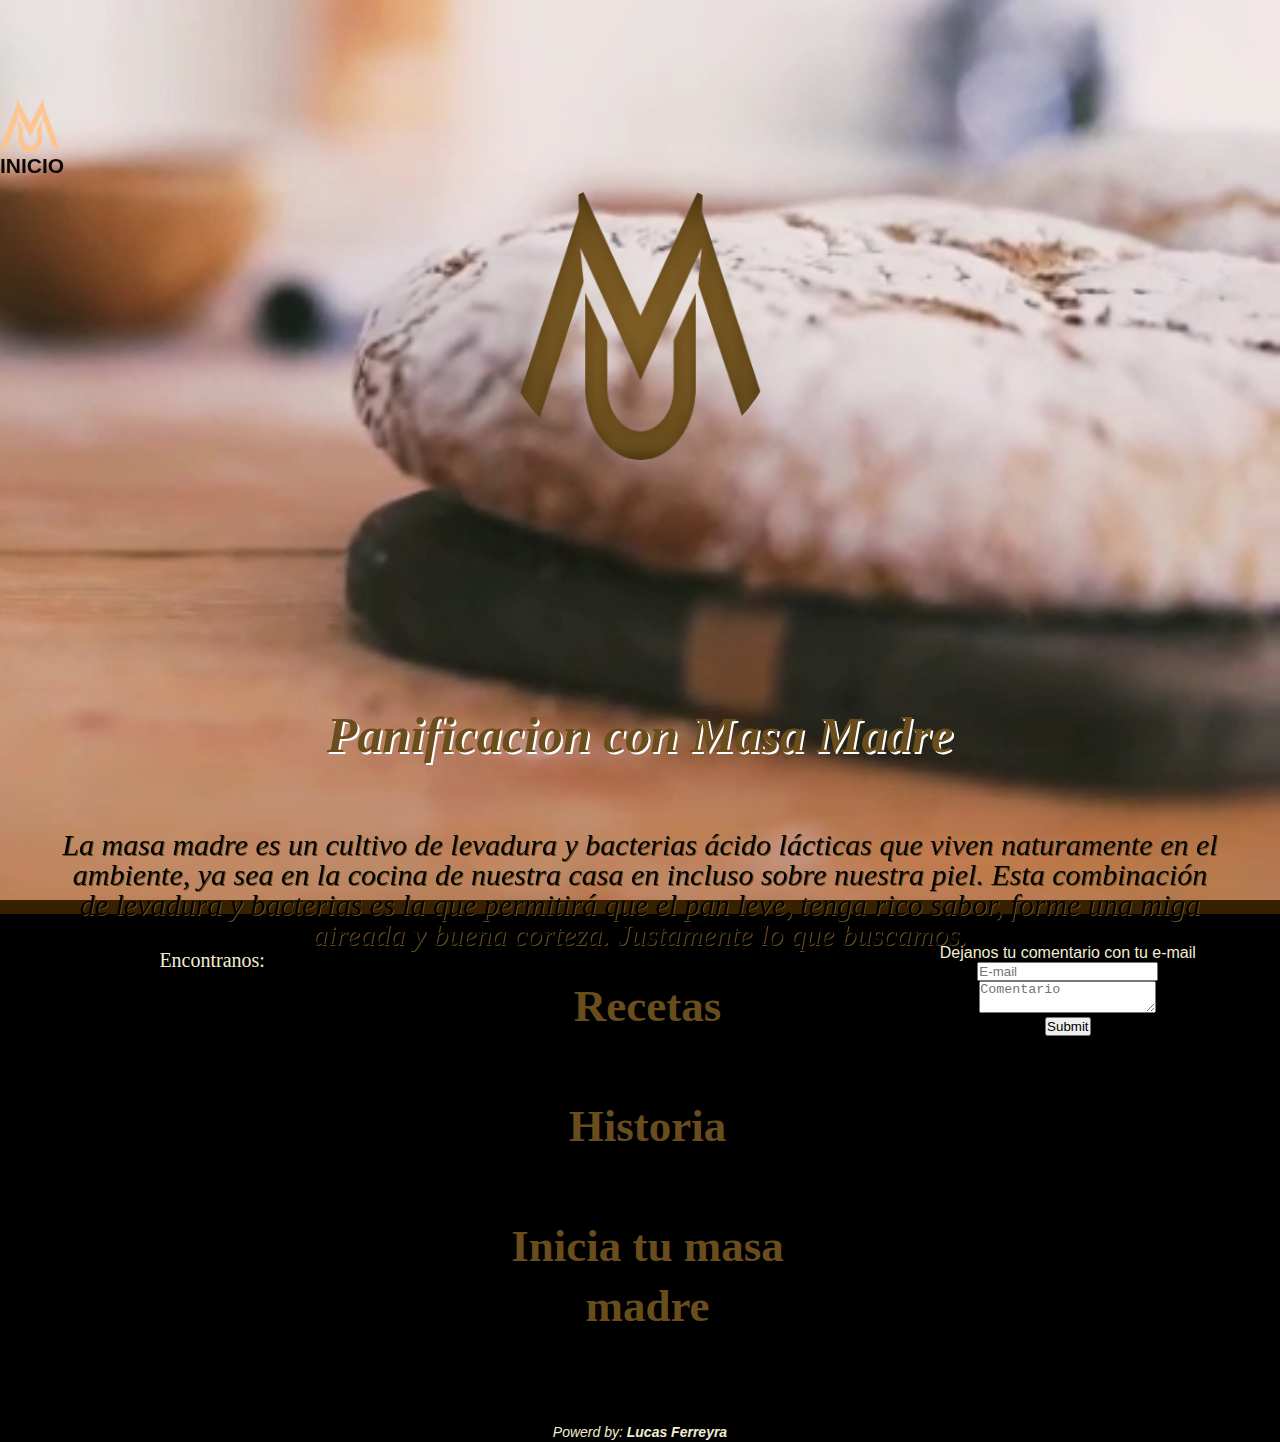
==== index.html @ 11c23435 "reparacion de nombres" ====
<!DOCTYPE html>
<html>
<head>
	<meta charset="utf-8">
	<title>Inicio / Sitio de Masa Madre</title>
	<meta name="viewport" content="width=devie-width, initial-scale=1.0">
	<meta name="keywwords" content="Masa Madre, Masa, Fermento, Levadura, Harina, Pan, Panes">
	<meta name="description" content="Este es un sitio dedicado a la elavoracion de panes con Masa Madre">
	<link rel="shortcut icon" href="images/ico.ico">
	<link rel="stylesheet" href="css/cajas.css">	
	<link rel="stylesheet" type="" href="css/estilos.css">
	<link rel = "preconnect" href = "https://fonts.gstatic.com">
	<link href = "https://fonts.googleapis.com/css2? family = Work + Sans: wght @ 100 & display = intercambiar "rel =" hoja de estilo ">
	<link href = "https://fonts.googleapis.com/css2? family = Roboto + Mono: wght @ 100 & display = intercambiar "rel =" hoja de estilo ">
	<link rel="preconnect" href="https://fonts.gstatic.com">
	<link href="https://fonts.googleapis.com/css2?family=Caveat&display=swap" rel="stylesheet">
	<link href="https://cdn.jsdelivr.net/npm/bootstrap@5.0.2/dist/css/bootstrap.min.css" rel="stylesheet" integrity="sha384-EVSTQN3/azprG1Anm3QDgpJLIm9Nao0Yz1ztcQTwFspd3yD65VohhpuuCOmLASjC" crossorigin="anonymous">	
</head>
<body>
	<!-- Menú -->
	<header class="textoanimado" id="FondoBlanco">
		<nav class="navbar navbar-light bg-light" id="MenuFijo">
 			<div class="container-fluid">
    			<a class="navbar-brand" href="pages/menu-principal.html">
      			<img src="images/masa-madre-ico.png" alt="" width="60" height="54" class="d-inline-block align-text-top">
    			</a>
    			<div>
					<a href="Index.html" class="LetraMenu"><b>INICIO</b></a>
				</div>	
  			</div>
		</nav>
	</header> 
	<!-- Video de fondo -->
	<video autoplay muted loop id="videoDeFondo">
		<source src="video/PanDeMasaIntegral.mp4" type="video/mp4">
	</video>
		<div id="VideoFondo">
			<div>
				<article class="ImagenLogo">
					<img src="images/masa-madre-ico3.png" class="ImagenLogo" height="280px" width="280px" >
				</article>
				<section class="CajaTitulo">	
					<!-- Titulo --> 
						<h1 class="textoanimado" class="LetraBlanca" id="TituloPagina"><i>Panificacion con Masa Madre</i></h1>
					<p class="textoanimado" class="LetraBlanca" ><i>La masa madre es un cultivo de levadura y bacterias ácido lácticas que viven naturamente en el ambiente,
			 			ya sea en la cocina de nuestra casa en incluso sobre nuestra piel.
			 			Esta combinación de levadura y bacterias es la que permitirá que el pan leve, tenga rico sabor, forme una miga 
						 aireada y buena corteza. Justamente lo que buscamos.</i> </p> <!-- Texto de intro-->
				</section>
			</div>
				<!-- Pie de pagina -->
		
	<footer id="FondoPie" id="LetraPie" >

				<!-- Sub-Menu -->
		<article id="Footer">
			<div id="SubMenu" class="FlexFooter" style="Order: 2" style="flex-grow: 8"> <br>
				<a class="LetraSubMenu" href="pages/recetas.html"><b>Recetas</b></a> <br> 
				<a class="LetraSubMenu" href="pages/historia.html"><b>Historia</b></a> <br> 
				<a class="LetraSubMenu" href="pages/inicia-tu-masa-madre.html"><b>Inicia tu masa madre</b></a> <br>	
			</div>		
			<div id="no-mostrar" class="FlexFooter" style="Order: 1" style="flex-grow: 2" >
				<form>
					<p class="LetraBlanca" id="Encontranos">Encontranos:</p>
					<iframe src="https://www.google.com/maps/embed?pb=!1m18!1m12!1m3!1d3347.954162406144!2d-60.633106384512494!3d-32.95221958091946!2m3!1f0!2f0!3f0!3m2!1i1024!2i768!4f13.1!3m3!1m2!1s0x95b7ab02db7bbd63%3A0x65a61bf33a0f1083!2s1%20de%20Mayo%201140%2C%20S2000%20Rosario%2C%20Santa%20Fe!5e0!3m2!1ses-419!2sar!4v1623599256625!5m2!1ses-419!2sar" width="200" height="150" style="border:0;" allowfullscreen="" loading="lazy"></iframe>
				</form>
			</div>		
			<div id="no-mostrar" class="FlexFooter" style="Order: 3" style="flex-grow: 2" id="DejanosTuComentario" >
				<label class="LetraBlanca" form="email" form="Comentarios">Dejanos tu comentario con tu e-mail</label><br>
				<input type="email" name="email" placeholder="E-mail"><br>
				<textarea name="Comentarios" placeholder="Comentario"></textarea><br>
				<input type="submit" name="Enviar">
			</div>
		</article>
		<address id="Address" >
			<p class="LetraBlanca" class="TextoCentrado" id="Address">
				<i>Powerd by: <b>Lucas Ferreyra<b></i>
			</p>
		</address>
	</footer>
</body>
	<script src="https://cdn.jsdelivr.net/npm/bootstrap@5.0.2/dist/js/bootstrap.bundle.min.js" integrity="sha384-MrcW6ZMFYlzcLA8Nl+NtUVF0sA7MsXsP1UyJoMp4YLEuNSfAP+JcXn/tWtIaxVXM" crossorigin="anonymous"></script>
</html>
---- css/cajas.css ----
* {
	margin: 0	;
	padding: 0;
}

				/*Media queries*/

	/* SmartPhone Modo Vertical */
@media only screen and (min-width: 320px){
}

 /* SmartPhone Modo Horizontal */
@media only screen and (min-width: 480px){
}

	/* Dispositivo pantalla pequeña */
@media only screen and (min-width: 600px){
}

 /* Tablet 10´ Modo Vertical */
@media only screen and (min-width: 768px){
}

  /* Tableta Hotizontal y Deskstop */
 @media only screen and (max-width: 1024px){
#no-mostrar {
		display: none ;
}}


/* Pantalla paronamica */
@media only screen and (min-width: 1200px){
}

		/* Menu Fijo */

#MenuFijo {
position: fixed;
display: inline-block ;
margin: auto;
padding: auto;
bottom: 91%;
width: 100%;
opacity: 0.95;
z-index: 10;
}

.TextoMenu {
display: inline-block;
border: solid 2px red;
margin: 5px;
text-align: right;
padding-right: 15px;
width: 100%;
left: 20px;
font-size: 20px;
letter-spacing: 2px;
}

.ImagenMenu {
text-align: center;
margin-top: 1px;
border-radius: 90%;

}


.ImagenMenu:hover {
height: 100px;
width: 100px;
}

		/* Centro de pagina */

#TituloPagina {
	font-size: 50px;
	padding: 35px;
	margin: 35px;
	color:rgb(105,77,29 );
	text-shadow: 2px 2px white;
}

.CajaTitulo {
padding: 30px;
margin: 30px;
font-size: 30px;
font-family: 'roboto';
text-align: center;
text-shadow: 1px 1px rgb(105,77,29 );
}

.ImagenLogo {
text-align: center;
padding: 10px;
margin-top: 80px;
border-radius: 90%;
}

		/* MenuPrincipal */

.ImagenesBordes {
border-radius: 15%;
}

.CajaDiv {

content: 100%;
margin: 50px;
padding-bottom: 200px;
}

.CajaImagen {

display: inline-block;
border: 0px;
padding: 0px;
border-radius: 15px;
}

.texto1 {
display: flex;
top: 80%;
right: 40%;
font-size: 30px;
color:  #F3EDD4;
font-family: 'Caveat', cursive;
opacity: .7;
}

		/* Flex Footer ID */

#Footer {
display: flex;
align-items: stretch;
background-color: black;
justify-content: space-around;
}

#SubMenu {
display: flex;
flex-direction: column;
font-family: 'roboto', cursive;
text-align: center;
padding-top: 0px;
margin-top: 0px;
padding-left: 15px;
font-size: 45px;
line-height: 60px;
}

.LetraSubMenu {
text-decoration: none;
color: rgb(105,77,29 );
}

#DejanosTuComentario {
text-align: center;
padding-top: 15px;
margin: 25px;
font-family: 'Roboto', cursive;
font-size: 25px;
}

#Address {
display: flex;
flex-wrap: nowrap;
justify-content: center;
text-align: center;
font-size: 14px;
padding: 0px;
background: black;
} 

#Encontranos {
margin: 5px ;
text-align: center;
font-family: 'Roboto', cursive;
font-size: 20px;

}

.FlexFooter {
display: inline-block;
background-color: black;
width: 500px;
margin: 28px;
text-align: center;
}


		/* Flex Pagina Menu Principal */

#FlexEtiquetaA {
display: inline-block;
font-size: 35px;
margin: 5px;
padding: 5px;
text-align: center;
justify-content: center;
line-height: 25px;
}

#CajaMenuPrincipal {
display: flex;
margin: 15px;
flex-wrap: nowrap;
align-items:center ;
justify-content: space-around;
}

#FlexMenuPrincpial {
display: inline-flex;
flex-wrap: nowrap;
text-align: center;
margin: 15px;
padding: 15px;
}


		/*Animaciones*/
.textoanimado {
	position: relative;
	margin: 0;
	line-height: 1;
	transform: translateY(6rem);
	animation: up 500ms linear forwards;
	z-index: 1;
	
}

@keyframes up {
	
	100% {
		transform: translateY(0);
}}



 		/* Grilla Grid */

#grilla-grid {
background-color: red;
display: grid;
grid-template-columns: 1fr 1fr 1fr;
justify-items: center;
align-items: center;
justify-content: center;
align-content: center;
border: 5px solid black;
margin: auto;
padding: auto;
width: auto;
height: auto;
}

#div-margen {
padding: 25px;
margin: 1px;
border: 2px solid black;
width: auto;
height: auto;
content: auto;
}
---- css/estilos.css ----
* {
	margin: 0	;
	padding: 0;
}
#videoDeFondo {
position: fixed;
right: 0;
bottom: 0;
min-height: 100%;
min-width: 100%;
z-index: -10;

}

/* Style */

body { 
	background: rgb(60,33,0);
	background: linear-gradient(0deg, rgba(55,33,0,1) 70%, rgba(130,72,0,1) 100%);
	width: auto;
	text-decoration: none;
 }
	
/* Class */
.MasaMadreCetradaIMG {
    background-image:url();
    background-repeat:no-repeat;
    background-position:center center;
}
.LetraGrande {
font-style: xx-small;
}

.LetraBlanca { 
	color: #F3EDD4;
}
.letraMarron {
	color: rgb(105,77,29 )
}
.LetraNegra {
color: rgb(0, 0, 0);
text-decoration: none;
}
.LetraMenu {
color: black;
text-decoration: none;
font-size: 21px;
}
.LetraAmarilla {
	color: #DBB844;
}
.LetraGris {
 	color: #A3A096;
}
/* ID */
 #FondoPie {
 	background:  rgb(0,0,0) ;
	bottom: 100%;
	border: solid 2px black;
 }
 #LetraPie {
	color: #F3EDD4 ; 
 }
 #FondoBlanco {
background-color: #F3EDD4 ;
 }
 #LetraNegra {
color: black;
text-decoration: none;
 }

/* Familia Tipografica */
body {
font-family: 'Work Sans', sans-serif;;
font-weight: normal;
font-style: normal;
width: auto;
height: auto
}

/* Texto */
.TextoCentrado {
text-align: center;
}

.TextoDerecha {
text-align: right;
}

.TextoEspaciado {
letter-spacing: 5px ;
}
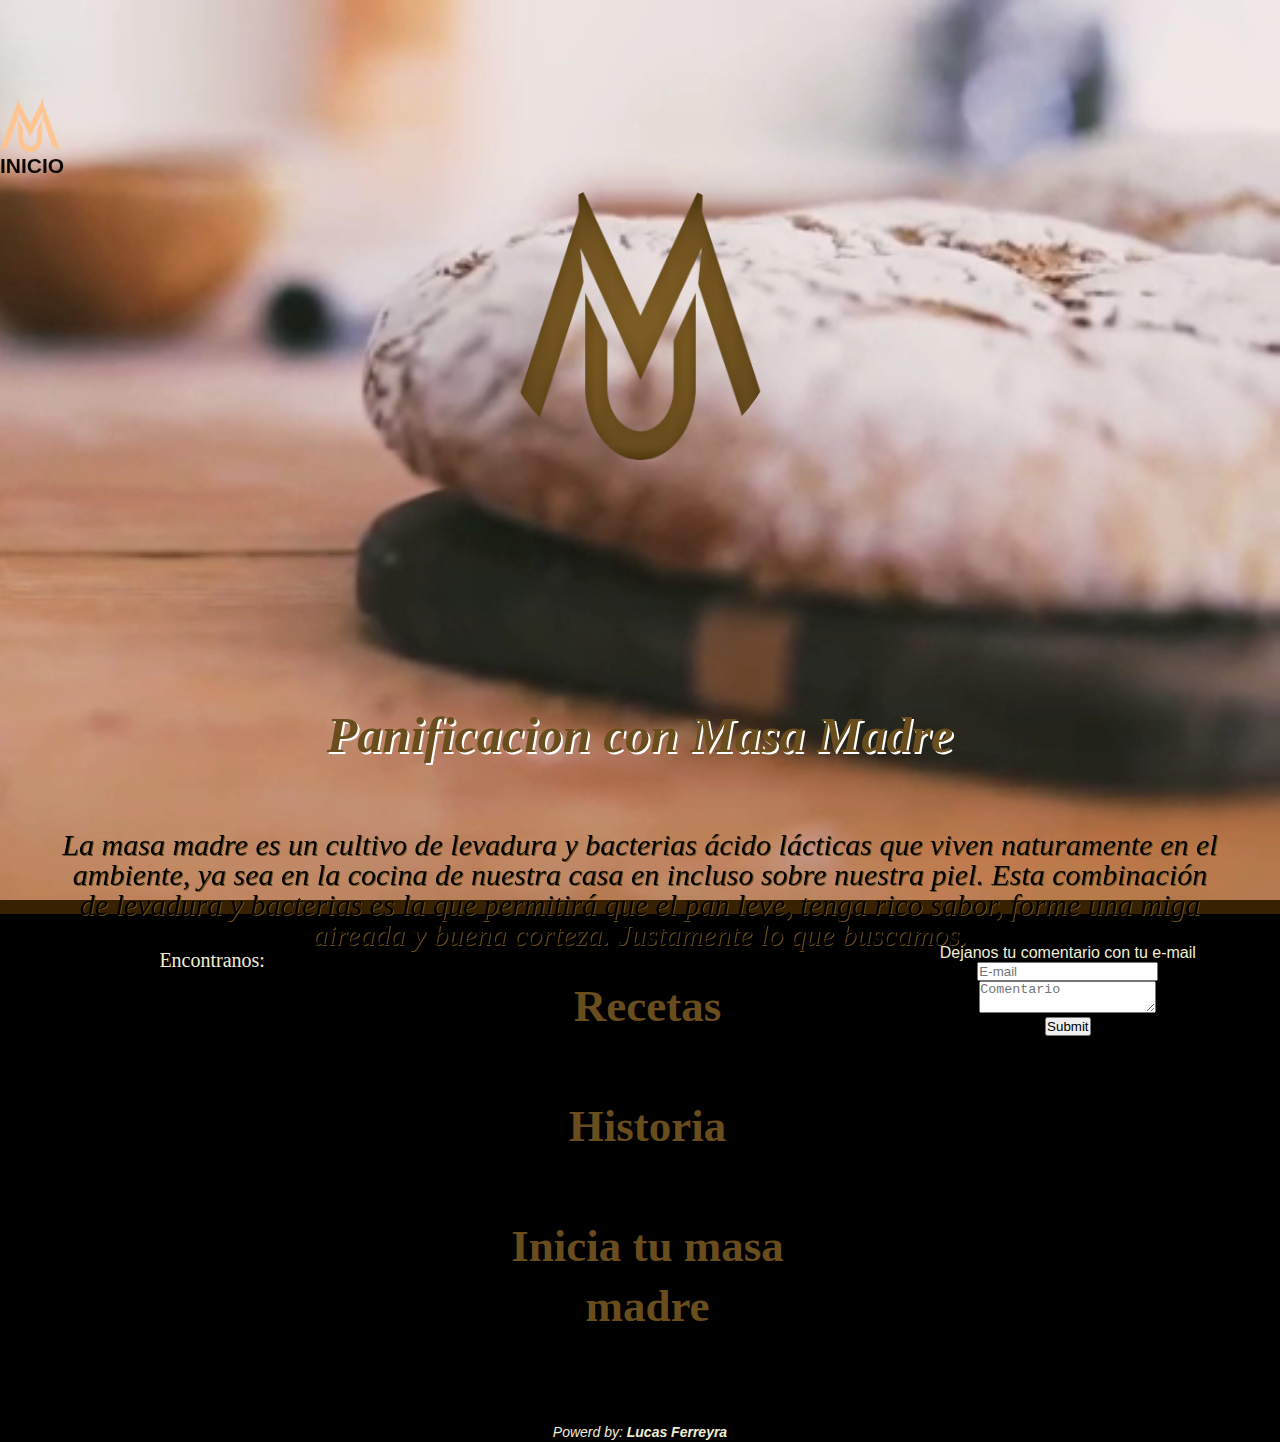
==== commit ab1ea59f: "Update index.html" ====
--- a/index.html
+++ b/index.html
@@ -1,83 +1,83 @@
-<!DOCTYPE html>
-<html>
-<head>
-	<meta charset="utf-8">
-	<title>Inicio / Sitio de Masa Madre</title>
-	<meta name="viewport" content="width=devie-width, initial-scale=1.0">
-	<meta name="keywwords" content="Masa Madre, Masa, Fermento, Levadura, Harina, Pan, Panes">
-	<meta name="description" content="Este es un sitio dedicado a la elavoracion de panes con Masa Madre">
-	<link rel="shortcut icon" href="images/ico.ico">
-	<link rel="stylesheet" href="css/cajas.css">	
-	<link rel="stylesheet" type="" href="css/estilos.css">
-	<link rel = "preconnect" href = "https://fonts.gstatic.com">
-	<link href = "https://fonts.googleapis.com/css2? family = Work + Sans: wght @ 100 & display = intercambiar "rel =" hoja de estilo ">
-	<link href = "https://fonts.googleapis.com/css2? family = Roboto + Mono: wght @ 100 & display = intercambiar "rel =" hoja de estilo ">
-	<link rel="preconnect" href="https://fonts.gstatic.com">
-	<link href="https://fonts.googleapis.com/css2?family=Caveat&display=swap" rel="stylesheet">
-	<link href="https://cdn.jsdelivr.net/npm/bootstrap@5.0.2/dist/css/bootstrap.min.css" rel="stylesheet" integrity="sha384-EVSTQN3/azprG1Anm3QDgpJLIm9Nao0Yz1ztcQTwFspd3yD65VohhpuuCOmLASjC" crossorigin="anonymous">	
-</head>
-<body>
-	<!-- Menú -->
-	<header class="textoanimado" id="FondoBlanco">
-		<nav class="navbar navbar-light bg-light" id="MenuFijo">
- 			<div class="container-fluid">
-    			<a class="navbar-brand" href="pages/menu-principal.html">
-      			<img src="images/masa-madre-ico.png" alt="" width="60" height="54" class="d-inline-block align-text-top">
-    			</a>
-    			<div>
-					<a href="Index.html" class="LetraMenu"><b>INICIO</b></a>
-				</div>	
-  			</div>
-		</nav>
-	</header> 
-	<!-- Video de fondo -->
-	<video autoplay muted loop id="videoDeFondo">
-		<source src="video/PanDeMasaIntegral.mp4" type="video/mp4">
-	</video>
-		<div id="VideoFondo">
-			<div>
-				<article class="ImagenLogo">
-					<img src="images/masa-madre-ico3.png" class="ImagenLogo" height="280px" width="280px" >
-				</article>
-				<section class="CajaTitulo">	
-					<!-- Titulo --> 
-						<h1 class="textoanimado" class="LetraBlanca" id="TituloPagina"><i>Panificacion con Masa Madre</i></h1>
-					<p class="textoanimado" class="LetraBlanca" ><i>La masa madre es un cultivo de levadura y bacterias ácido lácticas que viven naturamente en el ambiente,
-			 			ya sea en la cocina de nuestra casa en incluso sobre nuestra piel.
-			 			Esta combinación de levadura y bacterias es la que permitirá que el pan leve, tenga rico sabor, forme una miga 
-						 aireada y buena corteza. Justamente lo que buscamos.</i> </p> <!-- Texto de intro-->
-				</section>
-			</div>
-				<!-- Pie de pagina -->
-		
-	<footer id="FondoPie" id="LetraPie" >
-
-				<!-- Sub-Menu -->
-		<article id="Footer">
-			<div id="SubMenu" class="FlexFooter" style="Order: 2" style="flex-grow: 8"> <br>
-				<a class="LetraSubMenu" href="pages/recetas.html"><b>Recetas</b></a> <br> 
-				<a class="LetraSubMenu" href="pages/historia.html"><b>Historia</b></a> <br> 
-				<a class="LetraSubMenu" href="pages/inicia-tu-masa-madre.html"><b>Inicia tu masa madre</b></a> <br>	
-			</div>		
-			<div id="no-mostrar" class="FlexFooter" style="Order: 1" style="flex-grow: 2" >
-				<form>
-					<p class="LetraBlanca" id="Encontranos">Encontranos:</p>
-					<iframe src="https://www.google.com/maps/embed?pb=!1m18!1m12!1m3!1d3347.954162406144!2d-60.633106384512494!3d-32.95221958091946!2m3!1f0!2f0!3f0!3m2!1i1024!2i768!4f13.1!3m3!1m2!1s0x95b7ab02db7bbd63%3A0x65a61bf33a0f1083!2s1%20de%20Mayo%201140%2C%20S2000%20Rosario%2C%20Santa%20Fe!5e0!3m2!1ses-419!2sar!4v1623599256625!5m2!1ses-419!2sar" width="200" height="150" style="border:0;" allowfullscreen="" loading="lazy"></iframe>
-				</form>
-			</div>		
-			<div id="no-mostrar" class="FlexFooter" style="Order: 3" style="flex-grow: 2" id="DejanosTuComentario" >
-				<label class="LetraBlanca" form="email" form="Comentarios">Dejanos tu comentario con tu e-mail</label><br>
-				<input type="email" name="email" placeholder="E-mail"><br>
-				<textarea name="Comentarios" placeholder="Comentario"></textarea><br>
-				<input type="submit" name="Enviar">
-			</div>
-		</article>
-		<address id="Address" >
-			<p class="LetraBlanca" class="TextoCentrado" id="Address">
-				<i>Powerd by: <b>Lucas Ferreyra<b></i>
-			</p>
-		</address>
-	</footer>
-</body>
-	<script src="https://cdn.jsdelivr.net/npm/bootstrap@5.0.2/dist/js/bootstrap.bundle.min.js" integrity="sha384-MrcW6ZMFYlzcLA8Nl+NtUVF0sA7MsXsP1UyJoMp4YLEuNSfAP+JcXn/tWtIaxVXM" crossorigin="anonymous"></script>
-</html>
+<!DOCTYPE html>
+<html>
+<head>
+	<meta charset="utf-8">
+	<title>Inicio / Sitio de Masa Madre</title>
+	<meta name="viewport" content="width=devie-width, initial-scale=1.0">
+	<meta name="keywwords" content="Masa Madre, Masa, Fermento, Levadura, Harina, Pan, Panes">
+	<meta name="description" content="Este es un sitio dedicado a la elavoracion de panes con Masa Madre">
+	<link rel="shortcut icon" href="images/ico.ico">
+	<link rel="stylesheet" href="css/cajas.css">	
+	<link rel="stylesheet" type="" href="css/estilos.css">
+	<link rel = "preconnect" href = "https://fonts.gstatic.com">
+	<link href = "https://fonts.googleapis.com/css2? family = Work + Sans: wght @ 100 & display = intercambiar "rel =" hoja de estilo ">
+	<link href = "https://fonts.googleapis.com/css2? family = Roboto + Mono: wght @ 100 & display = intercambiar "rel =" hoja de estilo ">
+	<link rel="preconnect" href="https://fonts.gstatic.com">
+	<link href="https://fonts.googleapis.com/css2?family=Caveat&display=swap" rel="stylesheet">
+	<link href="https://cdn.jsdelivr.net/npm/bootstrap@5.0.2/dist/css/bootstrap.min.css" rel="stylesheet" integrity="sha384-EVSTQN3/azprG1Anm3QDgpJLIm9Nao0Yz1ztcQTwFspd3yD65VohhpuuCOmLASjC" crossorigin="anonymous">	
+</head>
+<body>
+	<!-- Menú -->
+	<header class="textoanimado" id="FondoBlanco">
+		<nav class="navbar navbar-light bg-light" id="MenuFijo">
+ 			<div class="container-fluid">
+    			<a class="navbar-brand" href="pages/menu-principal.html">
+      			<img src="images/masa-madre-ico.png" alt="" width="60" height="54" class="d-inline-block align-text-top">
+    			</a>
+    			<div>
+					<a href="index.html" class="LetraMenu"><b>INICIO</b></a>
+				</div>	
+  			</div>
+		</nav>
+	</header> 
+	<!-- Video de fondo -->
+	<video autoplay muted loop id="videoDeFondo">
+		<source src="video/PanDeMasaIntegral.mp4" type="video/mp4">
+	</video>
+		<div id="VideoFondo">
+			<div>
+				<article class="ImagenLogo">
+					<img src="images/masa-madre-ico3.png" class="ImagenLogo" height="280px" width="280px" >
+				</article>
+				<section class="CajaTitulo">	
+					<!-- Titulo --> 
+						<h1 class="textoanimado" class="LetraBlanca" id="TituloPagina"><i>Panificacion con Masa Madre</i></h1>
+					<p class="textoanimado" class="LetraBlanca" ><i>La masa madre es un cultivo de levadura y bacterias ácido lácticas que viven naturamente en el ambiente,
+			 			ya sea en la cocina de nuestra casa en incluso sobre nuestra piel.
+			 			Esta combinación de levadura y bacterias es la que permitirá que el pan leve, tenga rico sabor, forme una miga 
+						 aireada y buena corteza. Justamente lo que buscamos.</i> </p> <!-- Texto de intro-->
+				</section>
+			</div>
+				<!-- Pie de pagina -->
+		
+	<footer id="FondoPie" id="LetraPie" >
+
+				<!-- Sub-Menu -->
+		<article id="Footer">
+			<div id="SubMenu" class="FlexFooter" style="Order: 2" style="flex-grow: 8"> <br>
+				<a class="LetraSubMenu" href="pages/recetas.html"><b>Recetas</b></a> <br> 
+				<a class="LetraSubMenu" href="pages/historia.html"><b>Historia</b></a> <br> 
+				<a class="LetraSubMenu" href="pages/inicia-tu-masa-madre.html"><b>Inicia tu masa madre</b></a> <br>	
+			</div>		
+			<div id="no-mostrar" class="FlexFooter" style="Order: 1" style="flex-grow: 2" >
+				<form>
+					<p class="LetraBlanca" id="Encontranos">Encontranos:</p>
+					<iframe src="https://www.google.com/maps/embed?pb=!1m18!1m12!1m3!1d3347.954162406144!2d-60.633106384512494!3d-32.95221958091946!2m3!1f0!2f0!3f0!3m2!1i1024!2i768!4f13.1!3m3!1m2!1s0x95b7ab02db7bbd63%3A0x65a61bf33a0f1083!2s1%20de%20Mayo%201140%2C%20S2000%20Rosario%2C%20Santa%20Fe!5e0!3m2!1ses-419!2sar!4v1623599256625!5m2!1ses-419!2sar" width="200" height="150" style="border:0;" allowfullscreen="" loading="lazy"></iframe>
+				</form>
+			</div>		
+			<div id="no-mostrar" class="FlexFooter" style="Order: 3" style="flex-grow: 2" id="DejanosTuComentario" >
+				<label class="LetraBlanca" form="email" form="Comentarios">Dejanos tu comentario con tu e-mail</label><br>
+				<input type="email" name="email" placeholder="E-mail"><br>
+				<textarea name="Comentarios" placeholder="Comentario"></textarea><br>
+				<input type="submit" name="Enviar">
+			</div>
+		</article>
+		<address id="Address" >
+			<p class="LetraBlanca" class="TextoCentrado" id="Address">
+				<i>Powerd by: <b>Lucas Ferreyra<b></i>
+			</p>
+		</address>
+	</footer>
+</body>
+	<script src="https://cdn.jsdelivr.net/npm/bootstrap@5.0.2/dist/js/bootstrap.bundle.min.js" integrity="sha384-MrcW6ZMFYlzcLA8Nl+NtUVF0sA7MsXsP1UyJoMp4YLEuNSfAP+JcXn/tWtIaxVXM" crossorigin="anonymous"></script>
+</html>
--- a/css/cajas.css
+++ b/css/cajas.css
@@ -1,266 +1,266 @@
-* {
-	margin: 0	;
-	padding: 0;
-}
-
-				/*Media queries*/
-
-	/* SmartPhone Modo Vertical */
-@media only screen and (min-width: 320px){
-}
-
- /* SmartPhone Modo Horizontal */
-@media only screen and (min-width: 480px){
-}
-
-	/* Dispositivo pantalla pequeña */
-@media only screen and (min-width: 600px){
-}
-
- /* Tablet 10´ Modo Vertical */
-@media only screen and (min-width: 768px){
-}
-
-  /* Tableta Hotizontal y Deskstop */
- @media only screen and (max-width: 1024px){
-#no-mostrar {
-		display: none ;
-}}
-
-
-/* Pantalla paronamica */
-@media only screen and (min-width: 1200px){
-}
-
-		/* Menu Fijo */
-
-#MenuFijo {
-position: fixed;
-display: inline-block ;
-margin: auto;
-padding: auto;
-bottom: 91%;
-width: 100%;
-opacity: 0.95;
-z-index: 10;
-}
-
-.TextoMenu {
-display: inline-block;
-border: solid 2px red;
-margin: 5px;
-text-align: right;
-padding-right: 15px;
-width: 100%;
-left: 20px;
-font-size: 20px;
-letter-spacing: 2px;
-}
-
-.ImagenMenu {
-text-align: center;
-margin-top: 1px;
-border-radius: 90%;
-
-}
-
-
-.ImagenMenu:hover {
-height: 100px;
-width: 100px;
-}
-
-		/* Centro de pagina */
-
-#TituloPagina {
-	font-size: 50px;
-	padding: 35px;
-	margin: 35px;
-	color:rgb(105,77,29 );
-	text-shadow: 2px 2px white;
-}
-
-.CajaTitulo {
-padding: 30px;
-margin: 30px;
-font-size: 30px;
-font-family: 'roboto';
-text-align: center;
-text-shadow: 1px 1px rgb(105,77,29 );
-}
-
-.ImagenLogo {
-text-align: center;
-padding: 10px;
-margin-top: 80px;
-border-radius: 90%;
-}
-
-		/* MenuPrincipal */
-
-.ImagenesBordes {
-border-radius: 15%;
-}
-
-.CajaDiv {
-
-content: 100%;
-margin: 50px;
-padding-bottom: 200px;
-}
-
-.CajaImagen {
-
-display: inline-block;
-border: 0px;
-padding: 0px;
-border-radius: 15px;
-}
-
-.texto1 {
-display: flex;
-top: 80%;
-right: 40%;
-font-size: 30px;
-color:  #F3EDD4;
-font-family: 'Caveat', cursive;
-opacity: .7;
-}
-
-		/* Flex Footer ID */
-
-#Footer {
-display: flex;
-align-items: stretch;
-background-color: black;
-justify-content: space-around;
-}
-
-#SubMenu {
-display: flex;
-flex-direction: column;
-font-family: 'roboto', cursive;
-text-align: center;
-padding-top: 0px;
-margin-top: 0px;
-padding-left: 15px;
-font-size: 45px;
-line-height: 60px;
-}
-
-.LetraSubMenu {
-text-decoration: none;
-color: rgb(105,77,29 );
-}
-
-#DejanosTuComentario {
-text-align: center;
-padding-top: 15px;
-margin: 25px;
-font-family: 'Roboto', cursive;
-font-size: 25px;
-}
-
-#Address {
-display: flex;
-flex-wrap: nowrap;
-justify-content: center;
-text-align: center;
-font-size: 14px;
-padding: 0px;
-background: black;
-} 
-
-#Encontranos {
-margin: 5px ;
-text-align: center;
-font-family: 'Roboto', cursive;
-font-size: 20px;
-
-}
-
-.FlexFooter {
-display: inline-block;
-background-color: black;
-width: 500px;
-margin: 28px;
-text-align: center;
-}
-
-
-		/* Flex Pagina Menu Principal */
-
-#FlexEtiquetaA {
-display: inline-block;
-font-size: 35px;
-margin: 5px;
-padding: 5px;
-text-align: center;
-justify-content: center;
-line-height: 25px;
-}
-
-#CajaMenuPrincipal {
-display: flex;
-margin: 15px;
-flex-wrap: nowrap;
-align-items:center ;
-justify-content: space-around;
-}
-
-#FlexMenuPrincpial {
-display: inline-flex;
-flex-wrap: nowrap;
-text-align: center;
-margin: 15px;
-padding: 15px;
-}
-
-
-		/*Animaciones*/
-.textoanimado {
-	position: relative;
-	margin: 0;
-	line-height: 1;
-	transform: translateY(6rem);
-	animation: up 500ms linear forwards;
-	z-index: 1;
-	
-}
-
-@keyframes up {
-	
-	100% {
-		transform: translateY(0);
-}}
-
-
-
- 		/* Grilla Grid */
-
-#grilla-grid {
-background-color: red;
-display: grid;
-grid-template-columns: 1fr 1fr 1fr;
-justify-items: center;
-align-items: center;
-justify-content: center;
-align-content: center;
-border: 5px solid black;
-margin: auto;
-padding: auto;
-width: auto;
-height: auto;
-}
-
-#div-margen {
-padding: 25px;
-margin: 1px;
-border: 2px solid black;
-width: auto;
-height: auto;
-content: auto;
-}
-
-
+* {
+	margin: 0	;
+	padding: 0;
+}
+
+				/*Media queries*/
+
+	/* SmartPhone Modo Vertical */
+@media only screen and (min-width: 320px){
+}
+
+ /* SmartPhone Modo Horizontal */
+@media only screen and (min-width: 480px){
+}
+
+	/* Dispositivo pantalla pequeña */
+@media only screen and (min-width: 600px){
+}
+
+ /* Tablet 10´ Modo Vertical */
+@media only screen and (min-width: 768px){
+}
+
+  /* Tableta Hotizontal y Deskstop */
+ @media only screen and (max-width: 1024px){
+#no-mostrar {
+		display: none ;
+}}
+
+
+/* Pantalla paronamica */
+@media only screen and (min-width: 1200px){
+}
+
+		/* Menu Fijo */
+
+#MenuFijo {
+position: fixed;
+display: inline-block ;
+margin: auto;
+padding: auto;
+bottom: 91%;
+width: 100%;
+opacity: 0.95;
+z-index: 10;
+}
+
+.TextoMenu {
+display: inline-block;
+border: solid 2px red;
+margin: 5px;
+text-align: right;
+padding-right: 15px;
+width: 100%;
+left: 20px;
+font-size: 20px;
+letter-spacing: 2px;
+}
+
+.ImagenMenu {
+text-align: center;
+margin-top: 1px;
+border-radius: 90%;
+
+}
+
+
+.ImagenMenu:hover {
+height: 100px;
+width: 100px;
+}
+
+		/* Centro de pagina */
+
+#TituloPagina {
+	font-size: 50px;
+	padding: 35px;
+	margin: 35px;
+	color:rgb(105,77,29 );
+	text-shadow: 2px 2px white;
+}
+
+.CajaTitulo {
+padding: 30px;
+margin: 30px;
+font-size: 30px;
+font-family: 'roboto';
+text-align: center;
+text-shadow: 1px 1px rgb(105,77,29 );
+}
+
+.ImagenLogo {
+text-align: center;
+padding: 10px;
+margin-top: 80px;
+border-radius: 90%;
+}
+
+		/* MenuPrincipal */
+
+.ImagenesBordes {
+border-radius: 15%;
+}
+
+.CajaDiv {
+
+content: 100%;
+margin: 50px;
+padding-bottom: 200px;
+}
+
+.CajaImagen {
+
+display: inline-block;
+border: 0px;
+padding: 0px;
+border-radius: 15px;
+}
+
+.texto1 {
+display: flex;
+top: 80%;
+right: 40%;
+font-size: 30px;
+color:  #F3EDD4;
+font-family: 'Caveat', cursive;
+opacity: .7;
+}
+
+		/* Flex Footer ID */
+
+#Footer {
+display: flex;
+align-items: stretch;
+background-color: black;
+justify-content: space-around;
+}
+
+#SubMenu {
+display: flex;
+flex-direction: column;
+font-family: 'roboto', cursive;
+text-align: center;
+padding-top: 0px;
+margin-top: 0px;
+padding-left: 15px;
+font-size: 45px;
+line-height: 60px;
+}
+
+.LetraSubMenu {
+text-decoration: none;
+color: rgb(105,77,29 );
+}
+
+#DejanosTuComentario {
+text-align: center;
+padding-top: 15px;
+margin: 25px;
+font-family: 'Roboto', cursive;
+font-size: 25px;
+}
+
+#Address {
+display: flex;
+flex-wrap: nowrap;
+justify-content: center;
+text-align: center;
+font-size: 14px;
+padding: 0px;
+background: black;
+} 
+
+#Encontranos {
+margin: 5px ;
+text-align: center;
+font-family: 'Roboto', cursive;
+font-size: 20px;
+
+}
+
+.FlexFooter {
+display: inline-block;
+background-color: black;
+width: 500px;
+margin: 28px;
+text-align: center;
+}
+
+
+		/* Flex Pagina Menu Principal */
+
+#FlexEtiquetaA {
+display: inline-block;
+font-size: 35px;
+margin: 5px;
+padding: 5px;
+text-align: center;
+justify-content: center;
+line-height: 25px;
+}
+
+#CajaMenuPrincipal {
+display: flex;
+margin: 15px;
+flex-wrap: nowrap;
+align-items:center ;
+justify-content: space-around;
+}
+
+#FlexMenuPrincpial {
+display: inline-flex;
+flex-wrap: nowrap;
+text-align: center;
+margin: 15px;
+padding: 15px;
+}
+
+
+		/*Animaciones*/
+.textoanimado {
+	position: relative;
+	margin: 0;
+	line-height: 1;
+	transform: translateY(6rem);
+	animation: up 500ms linear forwards;
+	z-index: 1;
+	
+}
+
+@keyframes up {
+	
+	100% {
+		transform: translateY(0);
+}}
+
+
+
+ 		/* Grilla Grid */
+
+#grilla-grid {
+background-color: red;
+display: grid;
+grid-template-columns: 1fr 1fr 1fr;
+justify-items: center;
+align-items: center;
+justify-content: center;
+align-content: center;
+border: 5px solid black;
+margin: auto;
+padding: auto;
+width: auto;
+height: auto;
+}
+
+#div-margen {
+padding: 25px;
+margin: 1px;
+border: 2px solid black;
+width: auto;
+height: auto;
+content: auto;
+}
+
+
 	--- a/css/estilos.css
+++ b/css/estilos.css
@@ -1,92 +1,92 @@
-* {
-	margin: 0	;
-	padding: 0;
-}
-#videoDeFondo {
-position: fixed;
-right: 0;
-bottom: 0;
-min-height: 100%;
-min-width: 100%;
-z-index: -10;
-
-}
-
-/* Style */
-
-body { 
-	background: rgb(60,33,0);
-	background: linear-gradient(0deg, rgba(55,33,0,1) 70%, rgba(130,72,0,1) 100%);
-	width: auto;
-	text-decoration: none;
- }
-	
-/* Class */
-.MasaMadreCetradaIMG {
-    background-image:url();
-    background-repeat:no-repeat;
-    background-position:center center;
-}
-.LetraGrande {
-font-style: xx-small;
-}
-
-.LetraBlanca { 
-	color: #F3EDD4;
-}
-.letraMarron {
-	color: rgb(105,77,29 )
-}
-.LetraNegra {
-color: rgb(0, 0, 0);
-text-decoration: none;
-}
-.LetraMenu {
-color: black;
-text-decoration: none;
-font-size: 21px;
-}
-.LetraAmarilla {
-	color: #DBB844;
-}
-.LetraGris {
- 	color: #A3A096;
-}
-/* ID */
- #FondoPie {
- 	background:  rgb(0,0,0) ;
-	bottom: 100%;
-	border: solid 2px black;
- }
- #LetraPie {
-	color: #F3EDD4 ; 
- }
- #FondoBlanco {
-background-color: #F3EDD4 ;
- }
- #LetraNegra {
-color: black;
-text-decoration: none;
- }
-
-/* Familia Tipografica */
-body {
-font-family: 'Work Sans', sans-serif;;
-font-weight: normal;
-font-style: normal;
-width: auto;
-height: auto
-}
-
-/* Texto */
-.TextoCentrado {
-text-align: center;
-}
-
-.TextoDerecha {
-text-align: right;
-}
-
-.TextoEspaciado {
-letter-spacing: 5px ;
+* {
+	margin: 0	;
+	padding: 0;
+}
+#videoDeFondo {
+position: fixed;
+right: 0;
+bottom: 0;
+min-height: 100%;
+min-width: 100%;
+z-index: -10;
+
+}
+
+/* Style */
+
+body { 
+	background: rgb(60,33,0);
+	background: linear-gradient(0deg, rgba(55,33,0,1) 70%, rgba(130,72,0,1) 100%);
+	width: auto;
+	text-decoration: none;
+ }
+	
+/* Class */
+.MasaMadreCetradaIMG {
+    background-image:url();
+    background-repeat:no-repeat;
+    background-position:center center;
+}
+.LetraGrande {
+font-style: xx-small;
+}
+
+.LetraBlanca { 
+	color: #F3EDD4;
+}
+.letraMarron {
+	color: rgb(105,77,29 )
+}
+.LetraNegra {
+color: rgb(0, 0, 0);
+text-decoration: none;
+}
+.LetraMenu {
+color: black;
+text-decoration: none;
+font-size: 21px;
+}
+.LetraAmarilla {
+	color: #DBB844;
+}
+.LetraGris {
+ 	color: #A3A096;
+}
+/* ID */
+ #FondoPie {
+ 	background:  rgb(0,0,0) ;
+	bottom: 100%;
+	border: solid 2px black;
+ }
+ #LetraPie {
+	color: #F3EDD4 ; 
+ }
+ #FondoBlanco {
+background-color: #F3EDD4 ;
+ }
+ #LetraNegra {
+color: black;
+text-decoration: none;
+ }
+
+/* Familia Tipografica */
+body {
+font-family: 'Work Sans', sans-serif;;
+font-weight: normal;
+font-style: normal;
+width: auto;
+height: auto
+}
+
+/* Texto */
+.TextoCentrado {
+text-align: center;
+}
+
+.TextoDerecha {
+text-align: right;
+}
+
+.TextoEspaciado {
+letter-spacing: 5px ;
 }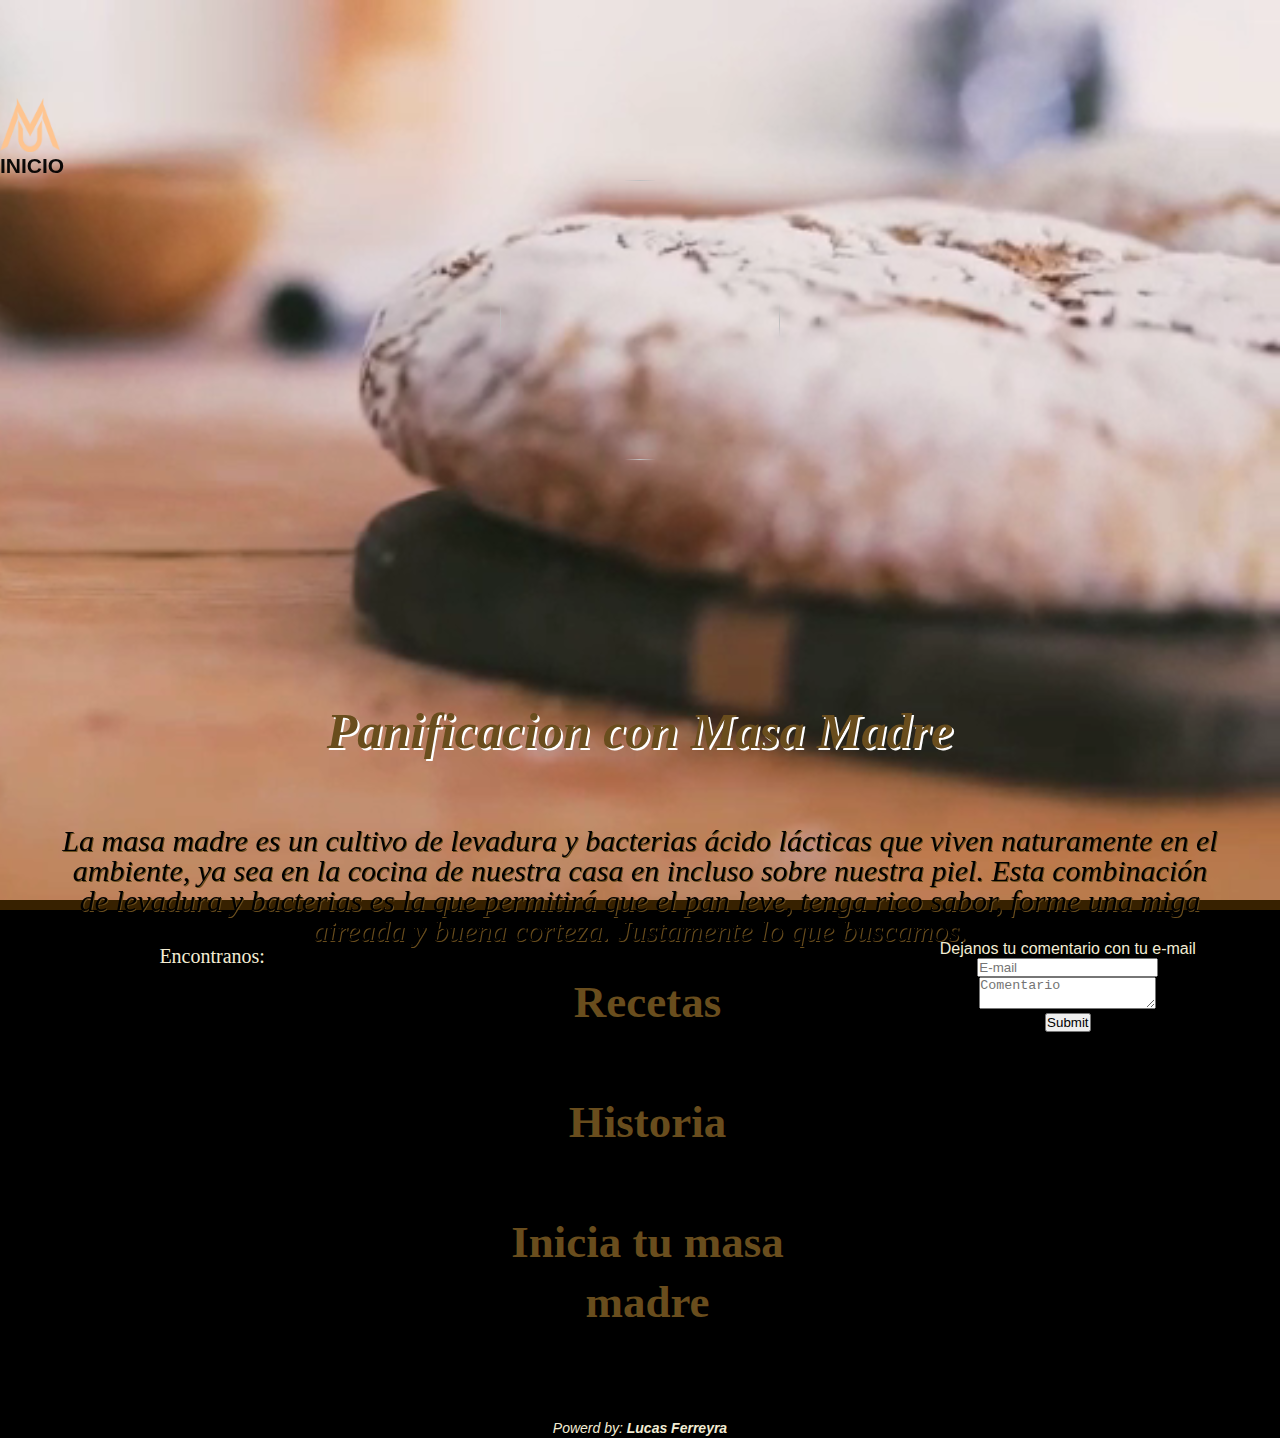
==== commit bbe4ac08: "Update index.html" ====
--- a/index.html
+++ b/index.html
@@ -37,7 +37,7 @@
 		<div id="VideoFondo">
 			<div>
 				<article class="ImagenLogo">
-					<img src="images/masa-madre-ico3.png" class="ImagenLogo" height="280px" width="280px" >
+					<img src="images/" class="ImagenLogo" height="280px" width="280px" >
 				</article>
 				<section class="CajaTitulo">	
 					<!-- Titulo --> 
